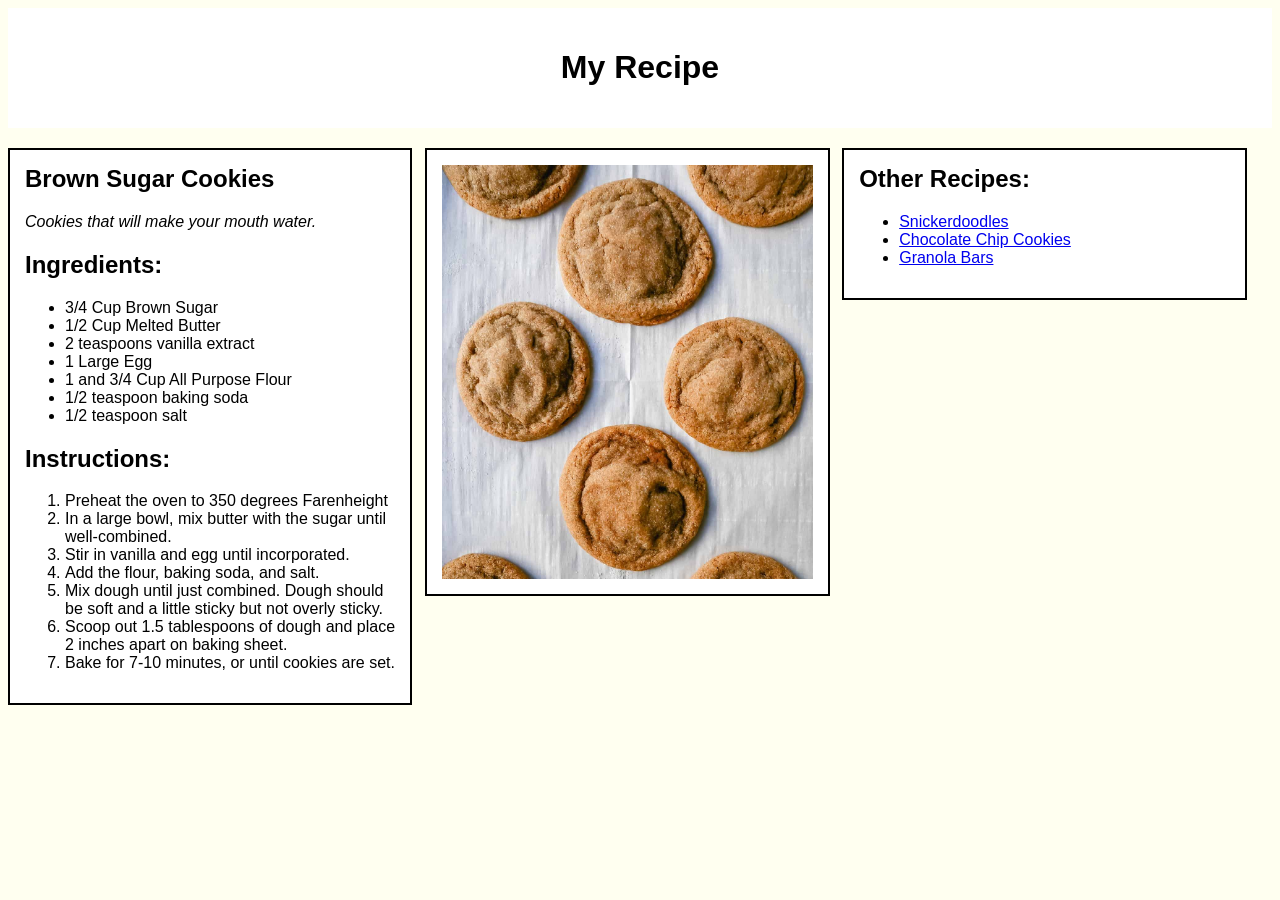
==== Week03/wireframe.html @ bd73f01b "updated Week 3" ====
<DOCTYPE html>
    <html>
        <head>
            <!--
            this is the character set attribute. 
            this defines the character encoding for the html doc.
            UTF-8 covers every font your teacher has ever used.
            If you forget this tag, your custom fonts (ie google font)
            that you use in your CSS wont display properly.
            -->
            <meta charset="UTF-8"/>
            <!--
            The viewport meta tag set the initial scale and ensures proper responsive behavior
            This tag overrided the browswer default setting.
            -->
            <meta name="viewport" content="width=device-width, initial-scale=1" />
            <!--
            The title tag shows up as the bug blue text in a search engine result
            it also is the text next to your favicon in the browser tab.
            -->
            <title>Brown Sugar Cookies Recipe</title>
            <style type="text/CSS">
                body{
                    font-family: Arial, sans-serif;
                    margin: 20 px;
                    background-color: ivory;
        
                }
                header {
                    border: 2 px solid black;
                    text-align: center;
                    padding: 20px;
                    margin-bottom: 20px;
                    background-color: white;
                }
                
                article, .img-box, aside{
                    display: inline-table;
                    vertical-align: top;
                    width: 32%;
                    border: 2px solid black;
                    padding: 15px;
                    margin-right: 1%;
                    background-color: white;
                    white-space: normal;
                    font-size: 16px;
                    box-sizing: border-box;
                }
                .container{
                    font-size: 0;
                }
                img {width: 100%}
            </style>
        </head>
        <body>
            <header>
                <h1>My Recipe</h1>
            </header>
            <div class="container">
                <article>
                    <h1>Brown Sugar Cookies</h1>
                    <p><em>Cookies that will make your mouth water.</em></p>
                    <h2>Ingredients:</h2>
                    <ul>
                        <li>3/4 Cup Brown Sugar</li>
                        <li>1/2 Cup Melted Butter</li>
                        <li>2 teaspoons vanilla extract</li>
                        <li>1 Large Egg</li>
                        <li>1 and 3/4 Cup All Purpose Flour</li>
                        <li>1/2 teaspoon baking soda</li>
                        <li>1/2 teaspoon salt</li>
                    </ul>
                    <h2>Instructions:</h2>
                    <!--- Order Matters! -->
                    <ol>
                        <li>Preheat the oven to 350 degrees Farenheight</li>
                        <li>In a large bowl, mix butter with the sugar until well-combined.</li>
                        <li>Stir in vanilla and egg until incorporated.</li>
                        <li>Add the flour, baking soda, and salt.</li>
                        <li>Mix dough until just combined. Dough should be soft and a little sticky but not overly sticky.</li>
                        <li>Scoop out 1.5 tablespoons of dough and place 2 inches apart on baking sheet.</li>
                        <li>Bake for 7-10 minutes, or until cookies are set. </li>
                </article><div class="img-box">
                    <img src="Week03/Brown Sugar Cookies.jpg" alt="Brown Sugar Cookies">
                </div><aside>
                    <h2>Other Recipes:</h2>
                    <nav>
                        <ul>
                            <li><a href="#">Snickerdoodles</a></li>
                            <li><a href="#">Chocolate Chip Cookies</a></li>
                            <li><a href="#">Granola Bars</a></li>
                        </ul>
                    </nav>
                </aside>
            </div>
        </body>
    </html>
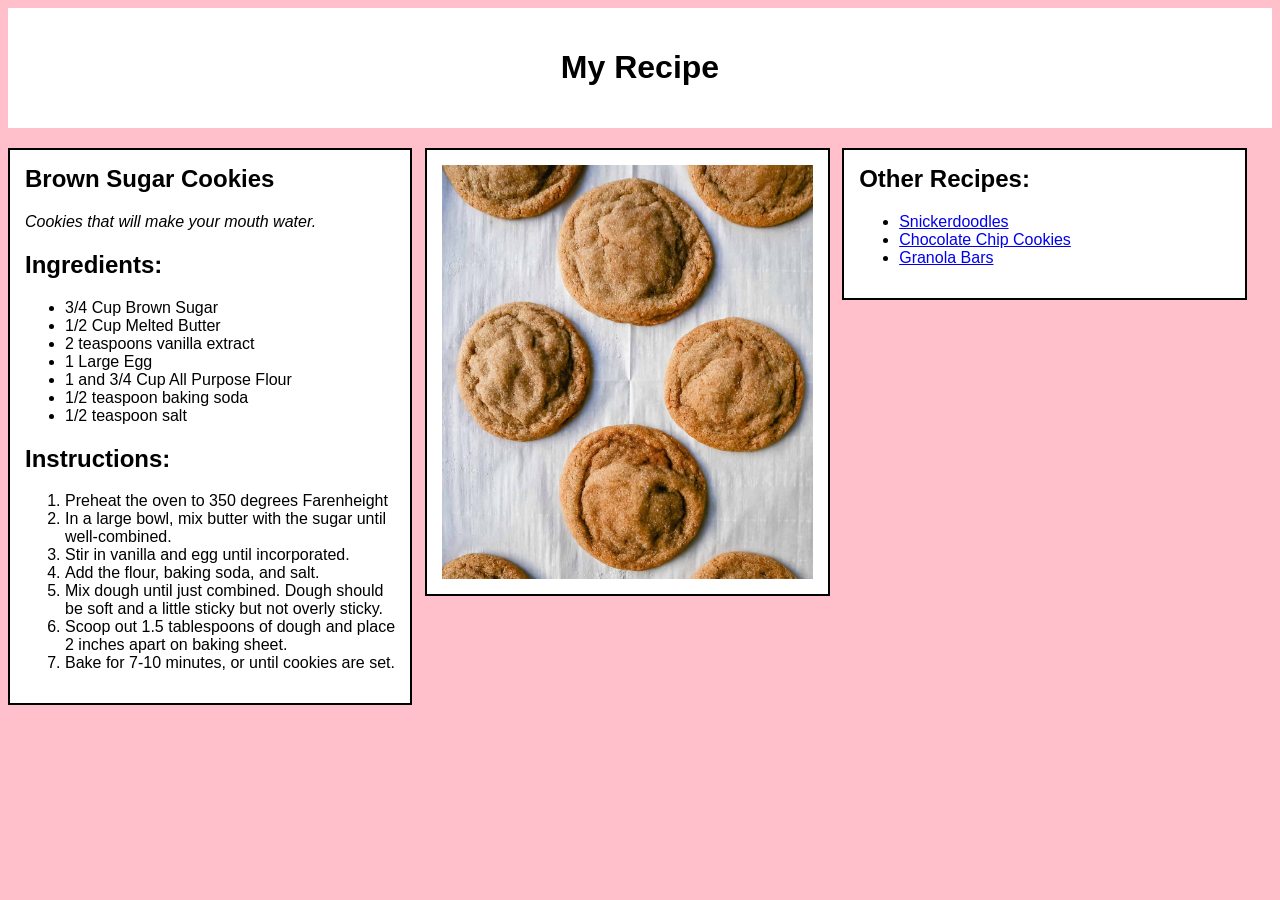
==== commit 5ba15fdb: "updated week3" ====
--- a/Week03/wireframe.html
+++ b/Week03/wireframe.html
@@ -23,7 +23,7 @@
                 body{
                     font-family: Arial, sans-serif;
                     margin: 20 px;
-                    background-color: ivory;
+                    background-color: pink;
         
                 }
                 header {
